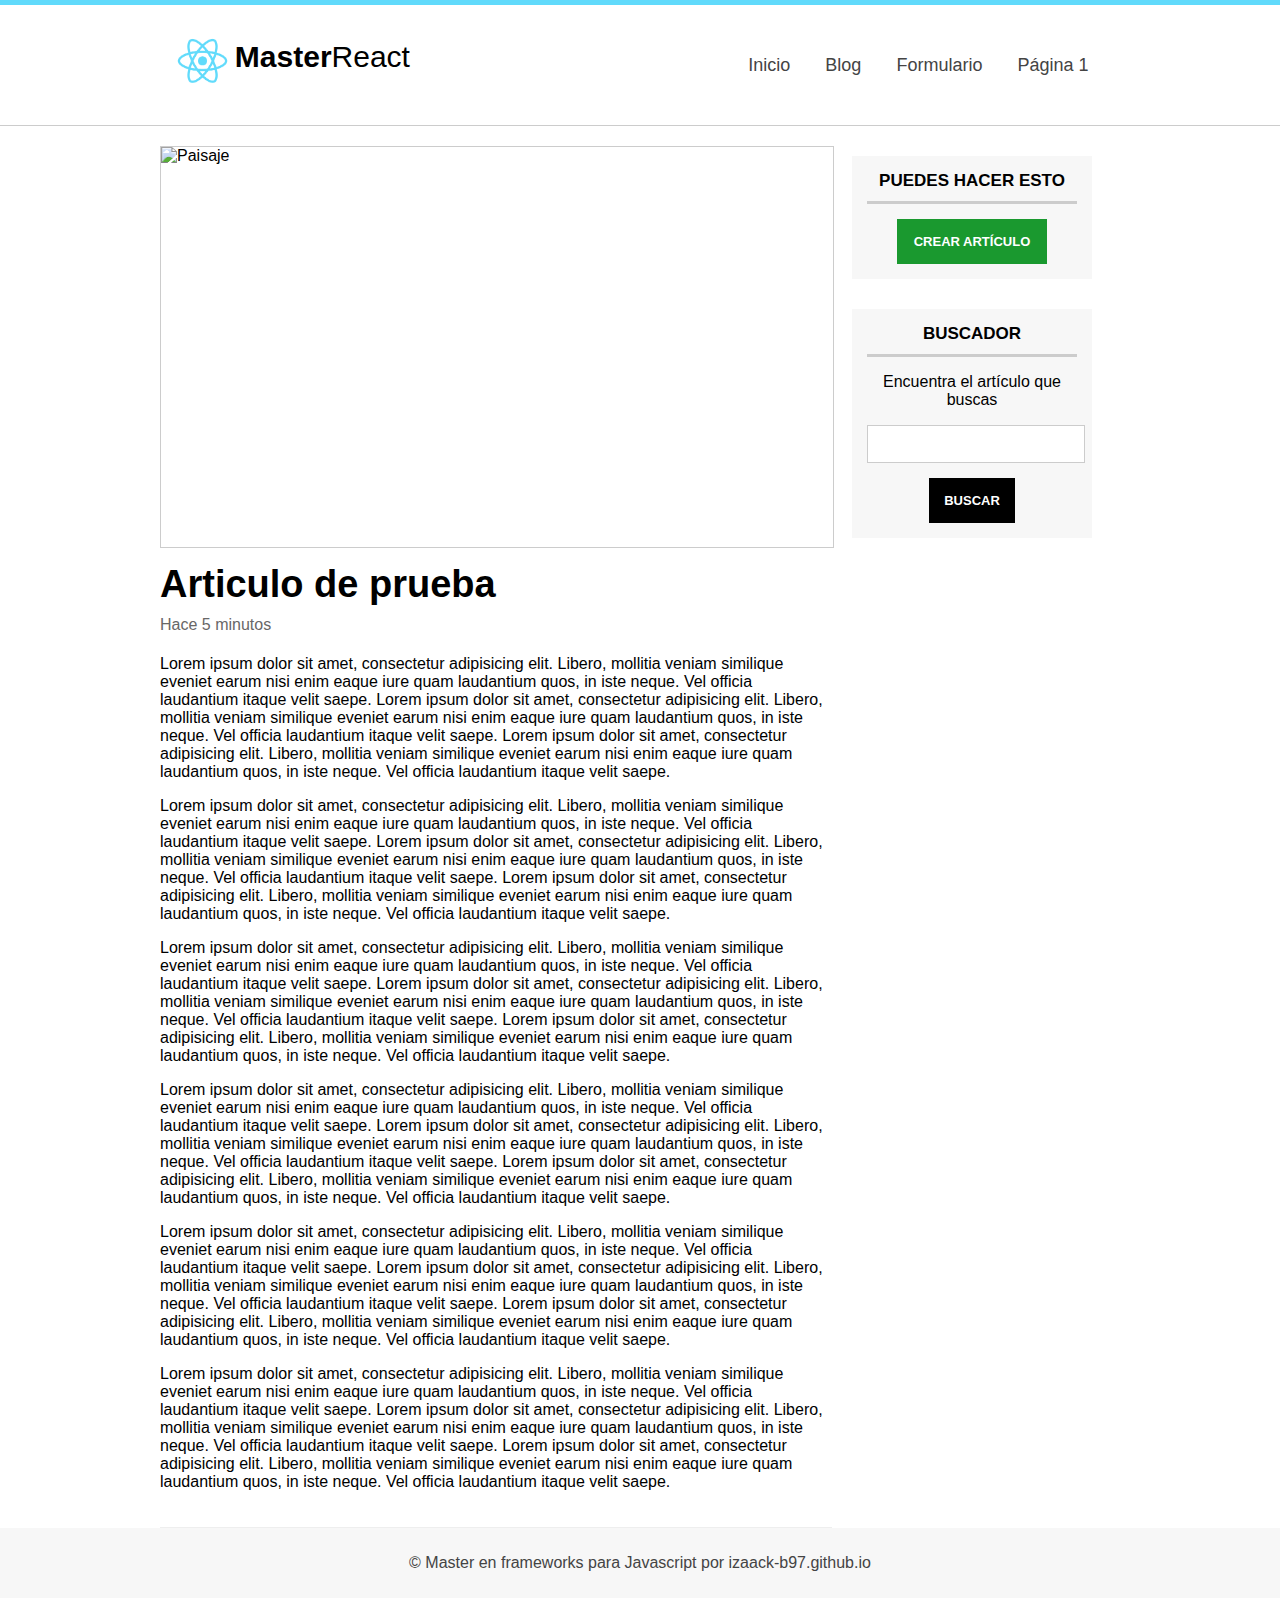
==== article.html @ b31b5198 "Pagina article" ====
<!DOCTYPE html>
<html lang="es">
<head>
    <meta charset="UTF-8">
    <meta name="viewport" content="width=device-width, initial-scale=1.0">
    <title>Maquetaci&oacute;n</title>
    <!-- CSS -->
    <link rel="stylesheet" type="text/css" href="assets/css/style.css">
</head>
<body>
    <header id="header">
        <div class="center">
            <!-- LOGO -->
            <div id="logo">
                <img src="assets/images/react.png" alt="Logotipo" class="app-logo">
                <span id="brand">
                    <strong>Master</strong>React
                </span>
            </div>
            <!-- MENU DE NAVEGACION -->
            <nav id="menu">
                <ul>
                    <li>
                        <a href="/">Inicio</a>
                    </li>
                    <li>
                        <a href="/blog.html">Blog</a>
                    </li>
                    <li>
                        <a href="#">Formulario</a>
                    </li>
                    <li>
                        <a href="#">P&aacute;gina 1</a>
                    </li>
                    <!-- <li>
                        <a href="#">P&aacute;gina 2</a>
                    </li> -->
                </ul>
            </nav>
        </div>

        <!-- LIMPIAR LOS FLOTANTES-->
        <div class="clearfix"></div>
        
    </header>
     
    <div class="center">
        <section id="content">
            <div id="articles">
                <article class="article-item article-detail">
                    <div class="img-wrap">
                        <img src="https://upload.wikimedia.org/wikipedia/commons/e/e4/Cuesta_del_obispo_01.jpg" alt="Paisaje">
                    </div>
                    <h1 class="subheader">Articulo de prueba</h1>
                    <span class="date">Hace 5 minutos</span>
                    <p>Lorem ipsum dolor sit amet, consectetur adipisicing elit. Libero, mollitia veniam similique eveniet earum nisi enim eaque iure quam laudantium quos, in iste neque. Vel officia laudantium itaque velit saepe.
                    Lorem ipsum dolor sit amet, consectetur adipisicing elit. Libero, mollitia veniam similique eveniet earum nisi enim eaque iure quam laudantium quos, in iste neque. Vel officia laudantium itaque velit saepe.
                    Lorem ipsum dolor sit amet, consectetur adipisicing elit. Libero, mollitia veniam similique eveniet earum nisi enim eaque iure quam laudantium quos, in iste neque. Vel officia laudantium itaque velit saepe.
                    </p>
                    <p>Lorem ipsum dolor sit amet, consectetur adipisicing elit. Libero, mollitia veniam similique eveniet earum nisi enim eaque iure quam laudantium quos, in iste neque. Vel officia laudantium itaque velit saepe.
                    Lorem ipsum dolor sit amet, consectetur adipisicing elit. Libero, mollitia veniam similique eveniet earum nisi enim eaque iure quam laudantium quos, in iste neque. Vel officia laudantium itaque velit saepe.
                    Lorem ipsum dolor sit amet, consectetur adipisicing elit. Libero, mollitia veniam similique eveniet earum nisi enim eaque iure quam laudantium quos, in iste neque. Vel officia laudantium itaque velit saepe.
                    </p>
                    <p>Lorem ipsum dolor sit amet, consectetur adipisicing elit. Libero, mollitia veniam similique eveniet earum nisi enim eaque iure quam laudantium quos, in iste neque. Vel officia laudantium itaque velit saepe.
                    Lorem ipsum dolor sit amet, consectetur adipisicing elit. Libero, mollitia veniam similique eveniet earum nisi enim eaque iure quam laudantium quos, in iste neque. Vel officia laudantium itaque velit saepe.
                    Lorem ipsum dolor sit amet, consectetur adipisicing elit. Libero, mollitia veniam similique eveniet earum nisi enim eaque iure quam laudantium quos, in iste neque. Vel officia laudantium itaque velit saepe.
                    </p>
                    <p>Lorem ipsum dolor sit amet, consectetur adipisicing elit. Libero, mollitia veniam similique eveniet earum nisi enim eaque iure quam laudantium quos, in iste neque. Vel officia laudantium itaque velit saepe.
                    Lorem ipsum dolor sit amet, consectetur adipisicing elit. Libero, mollitia veniam similique eveniet earum nisi enim eaque iure quam laudantium quos, in iste neque. Vel officia laudantium itaque velit saepe.
                    Lorem ipsum dolor sit amet, consectetur adipisicing elit. Libero, mollitia veniam similique eveniet earum nisi enim eaque iure quam laudantium quos, in iste neque. Vel officia laudantium itaque velit saepe.
                    </p>
                    <p>Lorem ipsum dolor sit amet, consectetur adipisicing elit. Libero, mollitia veniam similique eveniet earum nisi enim eaque iure quam laudantium quos, in iste neque. Vel officia laudantium itaque velit saepe.
                    Lorem ipsum dolor sit amet, consectetur adipisicing elit. Libero, mollitia veniam similique eveniet earum nisi enim eaque iure quam laudantium quos, in iste neque. Vel officia laudantium itaque velit saepe.
                    Lorem ipsum dolor sit amet, consectetur adipisicing elit. Libero, mollitia veniam similique eveniet earum nisi enim eaque iure quam laudantium quos, in iste neque. Vel officia laudantium itaque velit saepe.
                    </p>
                    <p>Lorem ipsum dolor sit amet, consectetur adipisicing elit. Libero, mollitia veniam similique eveniet earum nisi enim eaque iure quam laudantium quos, in iste neque. Vel officia laudantium itaque velit saepe.
                    Lorem ipsum dolor sit amet, consectetur adipisicing elit. Libero, mollitia veniam similique eveniet earum nisi enim eaque iure quam laudantium quos, in iste neque. Vel officia laudantium itaque velit saepe.
                    Lorem ipsum dolor sit amet, consectetur adipisicing elit. Libero, mollitia veniam similique eveniet earum nisi enim eaque iure quam laudantium quos, in iste neque. Vel officia laudantium itaque velit saepe.
                    </p>
                    <div class="clearfix"></div>
                </article>
            </div>
            
        </section>
        <aside id="sidebar">
            <div id="nav-blog" class="sidebar-item">
                <h3>Puedes hacer esto</h3>
                <a href="#" class="btn btn-success">Crear art&iacute;culo</a>
            </div>
            
            <div id="search" class="sidebar-item">
                <h3>Buscador</h3>
                <p>Encuentra el art&iacute;culo que buscas </p>
                <form action="">
                    <input type="text" name="search">
                    <input type="submit" class="btn" name="submit" value="Buscar">
                </form>
            </div>
        </aside>
        <div class="clearfix"></div>
    </div>

    <!-- Pie de pagina -->
    <footer id="footer">
        <div class="center">
            <p>&copy; Master en frameworks para Javascript por izaack-b97.github.io</p>
        </div>
    </footer>
</body>
</html>
---- assets/css/style.css ----
body {
    text-align: center;
    /* background: red; */
    margin: 0px;
    padding: 0px;
    
    /** Fuentes */
    font-family: 'Segoe UI', Roboto, Oxygen, Ubuntu, Cantarell, 'Open Sans', 'Helvetica Neue', sans-serif;
    -webkit-font-smoothing: antialiased;
    -moz-font-smothing: antialiased;
    -moz-osx-font-smothing: antialiased;

}

#header {
    height: 120px;
    width: 100%;
    background: white;
    border-bottom: 1px solid #ccc;
    border-top: 5px solid #61dafb; /*Color de react*/
}

.center {
    width: 75%;
    margin: 0px auto; /*Centra dentro de un div*/ 
}

.clearfix {
    clear: both;
    float: none;
}

#logo {
    width: 30%;
    font-size: 30px;
    float: left;
    margin-top: 35px;
}

#logo img {
    display: block;
    float: left;
    height: 60px; 
    margin-top: -9px;
    margin-right: -10px;
    animation: girar infinite 30s linear;

    /**
    animations: nombreDeAnimacion (@KeyFrame)
    infitine(Que nunca para la animacion) 
    20s(Tiempo de la animacion 
    linear(Siempre tendra la misma velocidad)
    );
    */
}

/** Sinifica que haremos una animacion */
@keyframes girar {
    /* Cuando comienza */
    from {
        /* Esta propiedad nos permite
        que no afecte a los otros elementos 
        del html */
        transform: rotate(0deg);
    }   

    /* Cuando termina */
    to {
        transform: rotate(360deg);
    }
}

#brand {
    display: block;
    margin: 0;
    float: left;
}

#menu {
    width: 70%;
    float: right;
    font-size: 18px;
}

#menu ul {
    line-height: 85px; /*Altura que define las li*/
    width: 60%;
    float: right;
}

#menu li {
    list-style: none;
    display: inline-block;
    height: 46px;
    margin-left: 15px;
    margin-right: 15px;
}

#menu a {
    text-decoration: none;
    color: #444;
    transition:  300ms all;
}

#menu a:hover {
    color: #3cb2d3;
}

#slider {
    /* background: #61dafb; */
    width: 100%;
    height: 350px;
    /* line-height: 320px; */
    color: white;
    text-shadow: 0px 0px 0px #444;

    /* Degradado CSS */
    background: rgba(73,155,234,1);
    background: -moz-radial-gradient(center, ellipse cover, rgba(73,155,234,1) 0%, rgba(59,152,245,1) 72%, rgba(59,152,245,1) 77%, rgba(59,152,245,1) 100%);
    background: -webkit-gradient(radial, center center, 0px, center center, 100%, color-stop(0%, rgba(73,155,234,1)), color-stop(72%, rgba(59,152,245,1)), color-stop(77%, rgba(59,152,245,1)), color-stop(100%, rgba(59,152,245,1)));
    background: -webkit-radial-gradient(center, ellipse cover, rgba(73,155,234,1) 0%, rgba(59,152,245,1) 72%, rgba(59,152,245,1) 77%, rgba(59,152,245,1) 100%);
    background: -o-radial-gradient(center, ellipse cover, rgba(73,155,234,1) 0%, rgba(59,152,245,1) 72%, rgba(59,152,245,1) 77%, rgba(59,152,245,1) 100%);
    background: -ms-radial-gradient(center, ellipse cover, rgba(73,155,234,1) 0%, rgba(59,152,245,1) 72%, rgba(59,152,245,1) 77%, rgba(59,152,245,1) 100%);
    background: radial-gradient(ellipse at center, rgba(73,155,234,1) 0%, rgba(59,152,245,1) 72%, rgba(59,152,245,1) 77%, rgba(59,152,245,1) 100%);
    filter: progid:DXImageTransform.Microsoft.gradient( startColorstr='#499bea', endColorstr='#3b98f5', GradientType=1 );
}

#slider h1 {
    margin-top: 0,2px;
    padding: 0px;
    padding-top: 133px;
    text-align: center;
}

.btn-white {
    display: block;
    background: white;
    color: rgb(88, 88, 88);
    padding: 10px;
    width: 100px;
    height: 35px;
    margin: 0px auto;
    text-transform: uppercase;
    font-size: 15px;
    border-radius: 5px;
    text-shadow: none;
    text-decoration: none;
    line-height: 35px;
    box-shadow: 0px 0px 5px #ccc;
    font-weight: 650;
    margin-top: 40px;
}

.btn-white:hover {
    background: #444;
    color: white;
    transition: 300ms all;
}

.slider-small {
    height: 150px;
}

.slider-small h1 {
    margin-top: 0,2px;
    padding: 0px;
    padding-top: 53px;
}

#content {
    width: 70%;
    float: left;
    /* border: 1px solid red; */
    min-height: 650px;
    margin-right: 20px;
}

#sidebar {
    width: 25%;
    float: left;
    /* border: 1px solid green; */
}

.sidebar-item {
    background: #f7f7f7;
    padding: 15px;
    margin-top: 30px ;
}

.sidebar-item h3 {
    text-transform: uppercase;
    font-size: 17px;
    margin: 0px;
    border-bottom: 3px solid #ccc;
    padding-bottom: 10px;
    margin-bottom: 15px;
}

.sidebar-item .btn {
    /* margin-top: 5px; */
    /* margin-bottom: 5px; */
    margin: 0px  auto;
    margin-top: 10px;
}

.btn {
    display: block;
    background: black;
    color: white;
    padding: 15px;
    font-weight: bold;
    text-transform: uppercase;
    text-decoration: none;
    font-size: 13px;
    max-width: 120px;
    transition: 300ms all;
    border: none;
    cursor: pointer;
}

.btn-success {
    background: rgb(26, 153, 47);
}

.btn-success:hover {
    background: black;
}

input[type="text"]{
    width: 100%;
    height: 30px;
    border: 1px solid #ccc;
    padding: 3px;
    margin-bottom: 5px;
    transition: 300ms all;
}

input[type="text"]:focus {
    box-shadow: 0 0 5px #444 inset !important; /*inset aplica la sombra dentro del elemento*/
    border: 0px !important;
}   

#footer {
    background: #f7f7f7;
    width: 100%;
    height: 70px;
    line-height: 70px;
    color: #444;
}

#footer p {
    margin: 0px;
    padding: 0px;
}

.article-item {
    width: 100%;
    border-bottom: 1px solid #eee;
    padding-bottom: 20px;
    padding-top: 20px;
    text-align: left;
}

.article-item .img-wrap {
    width: 130px;
    height: 130px;
    overflow: hidden;
    float: left;
    margin-right: 15px;
    border: 1px solid #ccc;
}

.article-item .img-wrap img {
    height: 100%;
    text-align: center;
}

.article-item h2 {
    display: block;
    width: 100%;
    padding: 0;
    margin: 0;
    margin-bottom: 1px;    
}

.article-item .date {
    display: block;
    width: 100%;
    color: rgb(104, 103, 103);
}

.article-item a {
    display: block;
    color: #444;
    text-decoration: none;
    margin-top: 10px;
}

.article-item a:hover {
    text-decoration: underline;
}

.subheader {
    font-size: 38px;
    border-bottom: 2px solid #eee;
    padding: 10px;
}

.article-detail .img-wrap{
    float: none;
    width: 100%;
    height: 400px;
}

.article-detail img{
    width: 100%;
    height: auto;
}

.article-detail .subheader {
    margin-top: 5px;
    margin-bottom: 5px;
    margin-left: -10px;
    border: none;
}

.article-detail .date {
    margin-top: -5px;
    padding-bottom: 5px;
}
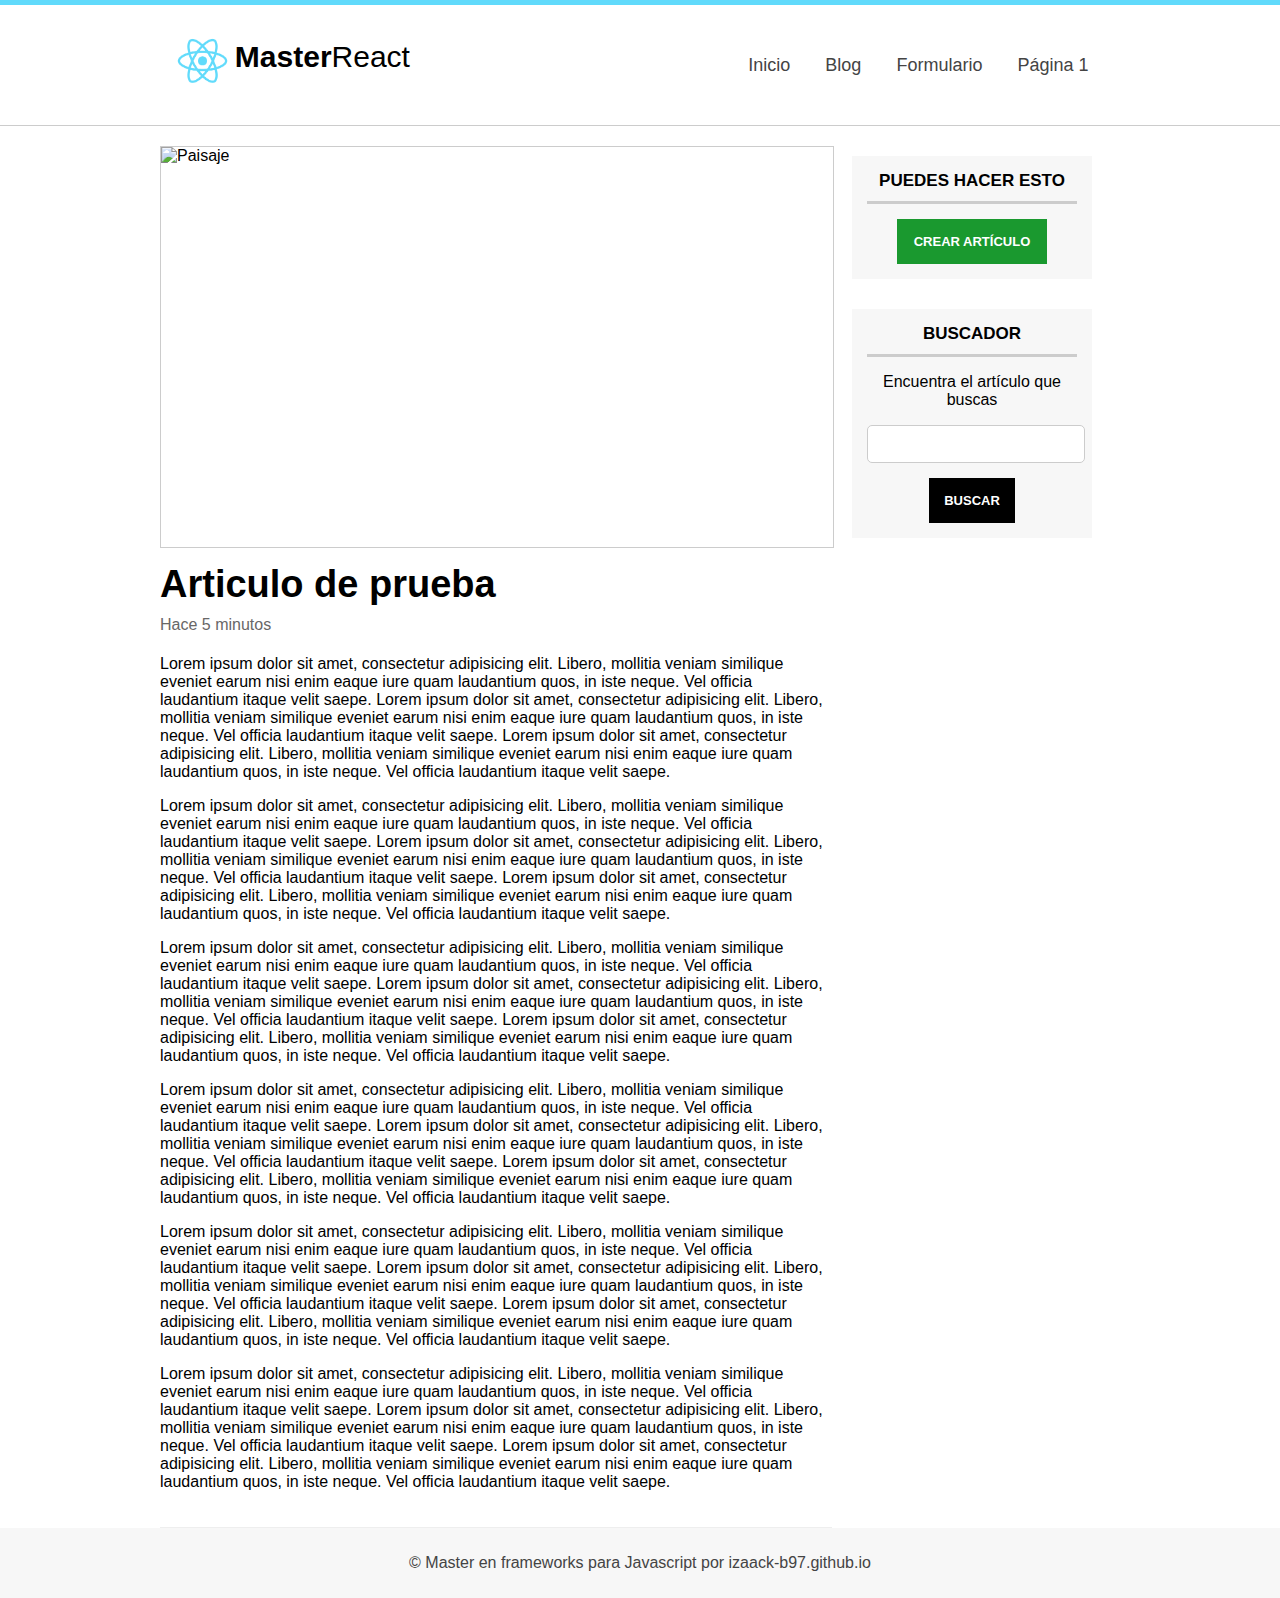
==== commit f4b3e74b: "Added links" ====
--- a/article.html
+++ b/article.html
@@ -27,7 +27,7 @@
                         <a href="/blog.html">Blog</a>
                     </li>
                     <li>
-                        <a href="#">Formulario</a>
+                        <a href="/formulario.html">Formulario</a>
                     </li>
                     <li>
                         <a href="#">P&aacute;gina 1</a>
--- a/assets/css/style.css
+++ b/assets/css/style.css
@@ -3,12 +3,13 @@
     /* background: red; */
     margin: 0px;
     padding: 0px;
-    
     /** Fuentes */
     font-family: 'Segoe UI', Roboto, Oxygen, Ubuntu, Cantarell, 'Open Sans', 'Helvetica Neue', sans-serif;
     -webkit-font-smoothing: antialiased;
     -moz-font-smothing: antialiased;
     -moz-osx-font-smothing: antialiased;
+
+    /* background: red; */
 
 }
 
@@ -226,19 +227,29 @@
     background: black;
 }
 
-input[type="text"]{
-    width: 100%;
-    height: 30px;
+input[type="text"], textarea{
+    width: 100%;
+    min-height: 30px;
     border: 1px solid #ccc;
     padding: 3px;
     margin-bottom: 5px;
     transition: 300ms all;
-}
-
-input[type="text"]:focus {
+    border-radius: 5px;
+}
+
+input[type="text"]:focus, textarea:focus {
     box-shadow: 0 0 5px #444 inset !important; /*inset aplica la sombra dentro del elemento*/
     border: 0px !important;
 }   
+
+textarea {
+    width: 100%;
+    max-width: 100%;
+    max-height: 300px;
+    min-width: 100%;
+    height: 150px;
+    min-height: 150px;
+}
 
 #footer {
     background: #f7f7f7;
@@ -328,3 +339,39 @@
     margin-top: -5px;
     padding-bottom: 5px;
 }
+
+.mid-form {
+    width: 50%;
+    margin: 0px auto;
+}
+
+.mid-form label {
+    display: block;
+    float: left;
+    text-align: left;
+    margin-top: 10px;
+    margin-bottom: 5px;
+    font-size: 17px;
+}
+
+.radio-buttons {
+    margin-top: 10px;
+    margin-bottom: 10px;
+    float: left;
+}
+
+.mid-form #btnEnviar {
+    margin: 0px auto;
+    width: 500px;
+    margin-top: 10px;
+}
+
+/* RESPONSIVE */
+
+/**
+    Example of media query (0px - 1440px)
+    @media (max-width: 1440px) {
+    body {
+        background: green;
+    }
+} */